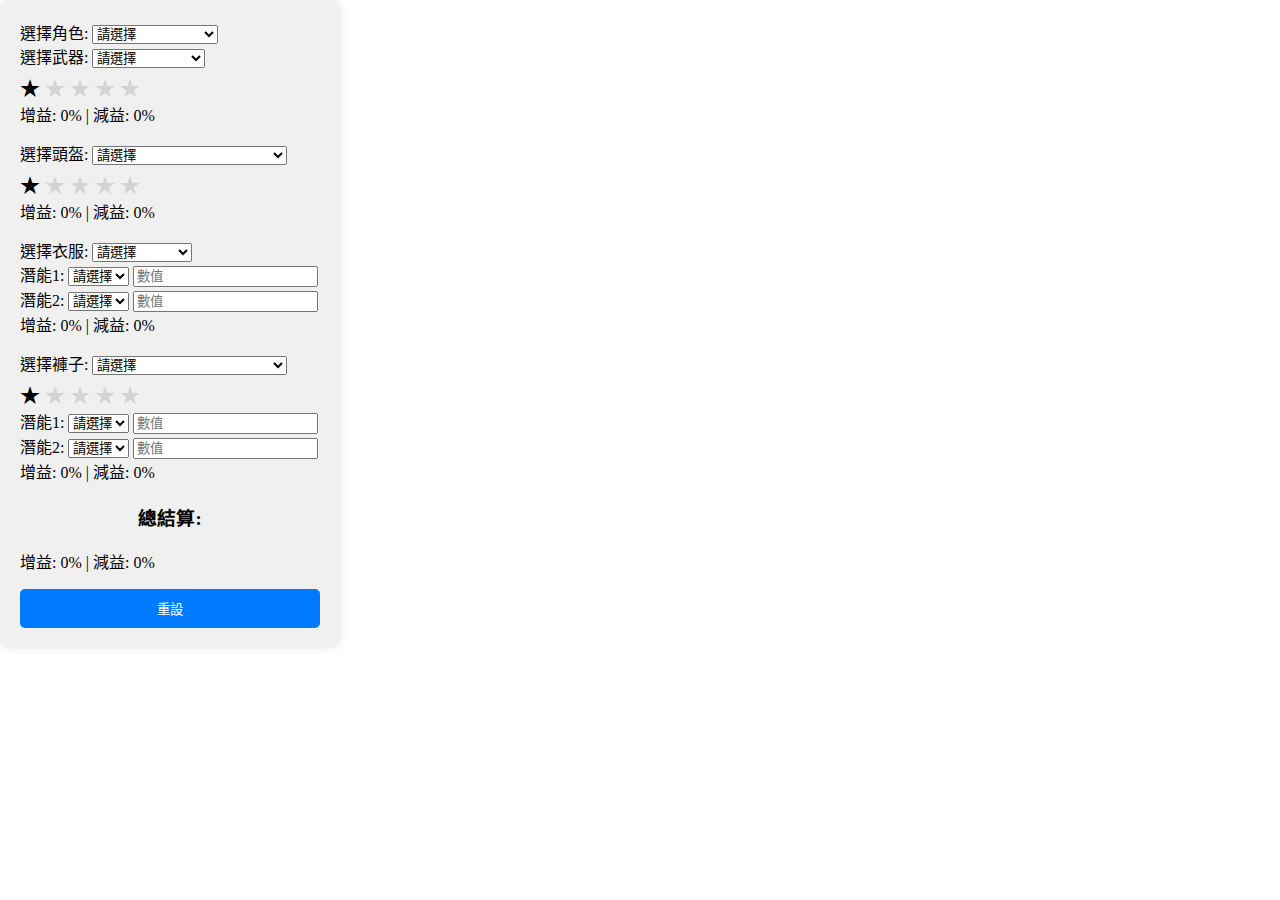
==== party/calculator.html @ 6188d508 "Add files via upload" ====
<!DOCTYPE html>
<html lang="zh-TW">
<head>
    <meta charset="UTF-8">
    <meta name="viewport" content="width=device-width, initial-scale=1.0">
    <title>戰力計算器</title>
    <link rel="stylesheet" href="styles.css">
</head>
<body>
    <div class="calculator">

        <div class="character-selection">
            <label for="character">選擇角色:</label>
            <select id="character">
                <option value="none">請選擇</option>
                <option value="rockstar">搖滾巨星餅乾</option>
                <option value="blackberry">黑莓餅乾</option>
                <option value="generic">任意屬性標記餅乾</option>
            </select>
        </div>

        <div class="equipment-selection">
            <div class="equipment">
                <label for="weapon">選擇武器:</label>
                <select id="weapon">
                    <option value="none">請選擇</option>
                    <option value="rock_guitar">搖滾電吉他</option>
                    <option value="blackberry_candle">陰森的黑莓蠟燭</option>
                </select>
                <div class="stars" id="weapon-stars">
                    <span class="star-selector" data-type="weapon" data-star="1">★</span>
                    <span class="star-selector inactive" data-type="weapon" data-star="2">★</span>
                    <span class="star-selector inactive" data-type="weapon" data-star="3">★</span>
                    <span class="star-selector inactive" data-type="weapon" data-star="4">★</span>
                    <span class="star-selector inactive" data-type="weapon" data-star="5">★</span>
                </div>
                <div id="weapon-preview">增益: 0% | 減益: 0%</div>
            </div>

            <div class="equipment">
                <label for="helmet">選擇頭盔:</label>
                <select id="helmet">
                    <option value="none">請選擇</option>
                    <option value="party_hat">派對主角帽</option>
                    <option value="ghost_pirate_hat">傳說幽靈海盜帽/璀璨流星雨帽</option>
                </select>
                <div class="stars" id="helmet-stars">
                    <span class="star-selector" data-type="helmet" data-star="1">★</span>
                    <span class="star-selector inactive" data-type="helmet" data-star="2">★</span>
                    <span class="star-selector inactive" data-type="helmet" data-star="3">★</span>
                    <span class="star-selector inactive" data-type="helmet" data-star="4">★</span>
                    <span class="star-selector inactive" data-type="helmet" data-star="5">★</span>
                </div>
                <div id="helmet-preview">增益: 0% | 減益: 0%</div>
            </div>

            <div class="equipment">
                <label for="clothes">選擇衣服:</label>
                <select id="clothes">
                    <option value="none">請選擇</option>
                    <option value="epic_clothes">任意史詩服裝</option>
                </select>
                <div>
                    <label for="clothes_potential_1">潛能1:</label>
                    <select id="clothes_potential_1">
                        <option value="none">請選擇</option>
                        <option value="bonus">增益</option>
                        <option value="penalty">減益</option>
                    </select>
                    <input type="number" id="clothes_potential_1_value" placeholder="數值">
                </div>
                <div>
                    <label for="clothes_potential_2">潛能2:</label>
                    <select id="clothes_potential_2">
                        <option value="none">請選擇</option>
                        <option value="bonus">增益</option>
                        <option value="penalty">減益</option>
                    </select>
                    <input type="number" id="clothes_potential_2_value" placeholder="數值">
                </div>
                <div id="clothes-preview">增益: 0% | 減益: 0%</div>
            </div>

            <div class="equipment">
                <label for="pants">選擇褲子:</label>
                <select id="pants">
                    <option value="none">請選擇</option>
                    <option value="trumpet_pants">樂隊喇叭褲</option>
                    <option value="ghost_pirate_pants">傳說幽靈海盜褲/璀璨流星雨裙</option>
                </select>
                <div class="stars" id="pants-stars">
                    <span class="star-selector" data-type="pants" data-star="1">★</span>
                    <span class="star-selector inactive" data-type="pants" data-star="2">★</span>
                    <span class="star-selector inactive" data-type="pants" data-star="3">★</span>
                    <span class="star-selector inactive" data-type="pants" data-star="4">★</span>
                    <span class="star-selector inactive" data-type="pants" data-star="5">★</span>
                </div>
                <div>
                    <label for="pants_potential_1">潛能1:</label>
                    <select id="pants_potential_1">
                        <option value="none">請選擇</option>
                        <option value="bonus">增益</option>
                        <option value="penalty">減益</option>
                    </select>
                    <input type="number" id="pants_potential_1_value" placeholder="數值">
                </div>
                <div>
                    <label for="pants_potential_2">潛能2:</label>
                    <select id="pants_potential_2">
                        <option value="none">請選擇</option>
                        <option value="bonus">增益</option>
                        <option value="penalty">減益</option>
                    </select>
                    <input type="number" id="pants_potential_2_value" placeholder="數值">
                </div>
                <div id="pants-preview">增益: 0% | 減益: 0%</div>
            </div>
        </div>

        <div class="result">
            <h3>總結算:</h3>
            <p id="result">增益: 0% | 減益: 0%</p>
        </div>

        <button id="reset-button">重設</button>
    </div>

    <script src="script.js"></script>
</body>
</html>
---- party/styles.css ----
html, body {
            margin: 0;
            padding: 0;
            overflow: hidden; /* Hide overflow */
            width: 100%;
            height: 100%;
        }

.calculator {
    background: #f0f0f0;
    padding: 20px;
    border-radius: 10px;
    box-shadow: 0 0 10px rgba(0, 0, 0, 0.1);
    width: 300px;
}

h1, h3 {
    text-align: center;
}

.equipment-selection {
    margin-bottom: 20px;
}

.equipment {
    margin-bottom: 15px;
}

.stars {
    display: flex;
    gap: 5px;
    margin-top: 5px;
}

.star-selector {
    cursor: pointer;
    font-size: 20px;
}

.star-selector.inactive {
    color: lightgray;
}

#reset-button {
    width: 100%;
    padding: 10px;
    background-color: #007bff;
    color: white;
    border: none;
    border-radius: 5px;
    cursor: pointer;
}

#reset-button:hover {
    background-color: #0056b3;
}
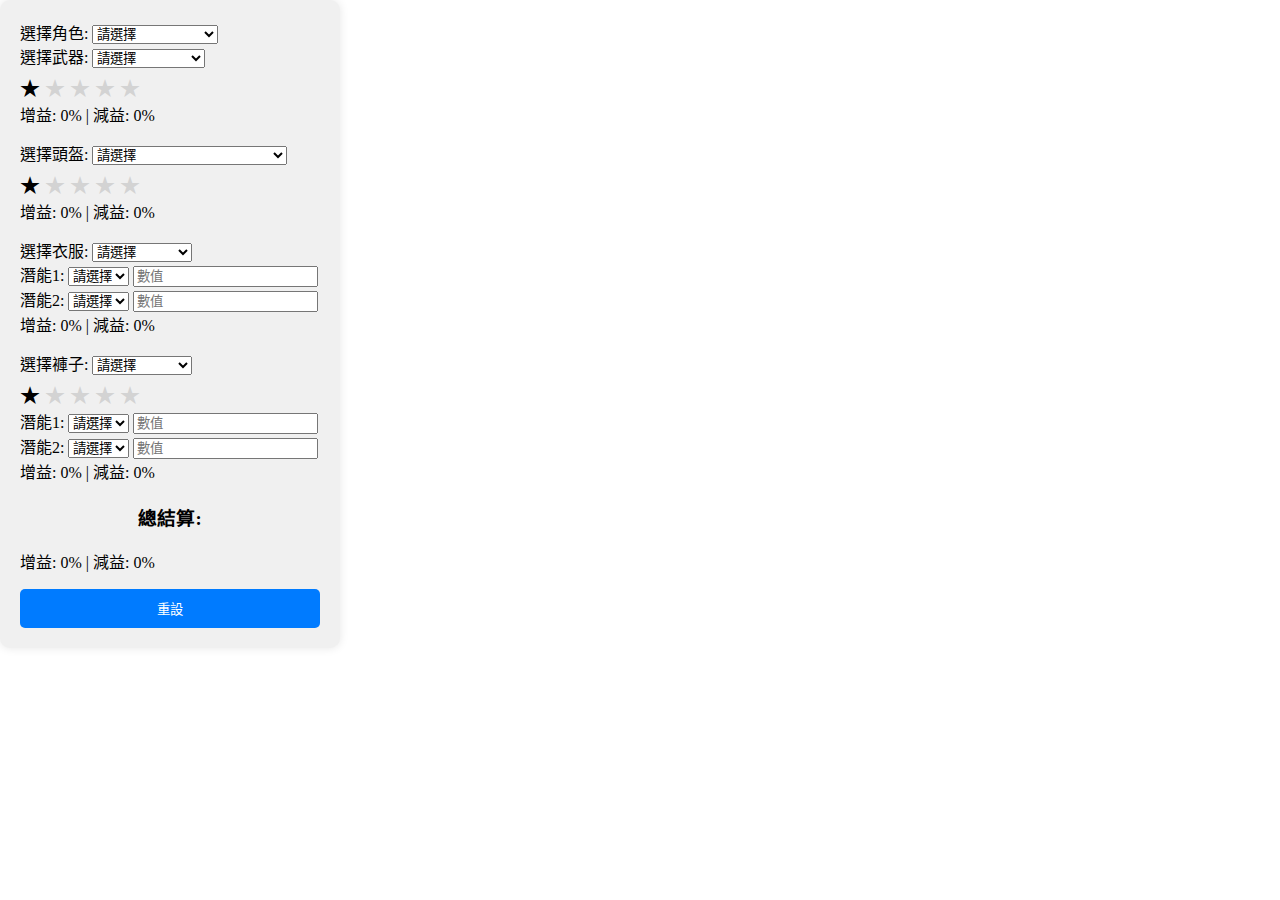
==== commit c11e3f8c: "Update calculator.html" ====
--- a/party/calculator.html
+++ b/party/calculator.html
@@ -58,7 +58,7 @@
                 <label for="clothes">選擇衣服:</label>
                 <select id="clothes">
                     <option value="none">請選擇</option>
-                    <option value="epic_clothes">任意史詩服裝</option>
+                    <option value="epic_clothes">任意史詩衣裝</option>
                 </select>
                 <div>
                     <label for="clothes_potential_1">潛能1:</label>
@@ -86,7 +86,7 @@
                 <select id="pants">
                     <option value="none">請選擇</option>
                     <option value="trumpet_pants">樂隊喇叭褲</option>
-                    <option value="ghost_pirate_pants">傳說幽靈海盜褲/璀璨流星雨裙</option>
+                    <option value="ghost_pirate_pants">任意史詩褲子</option>
                 </select>
                 <div class="stars" id="pants-stars">
                     <span class="star-selector" data-type="pants" data-star="1">★</span>
